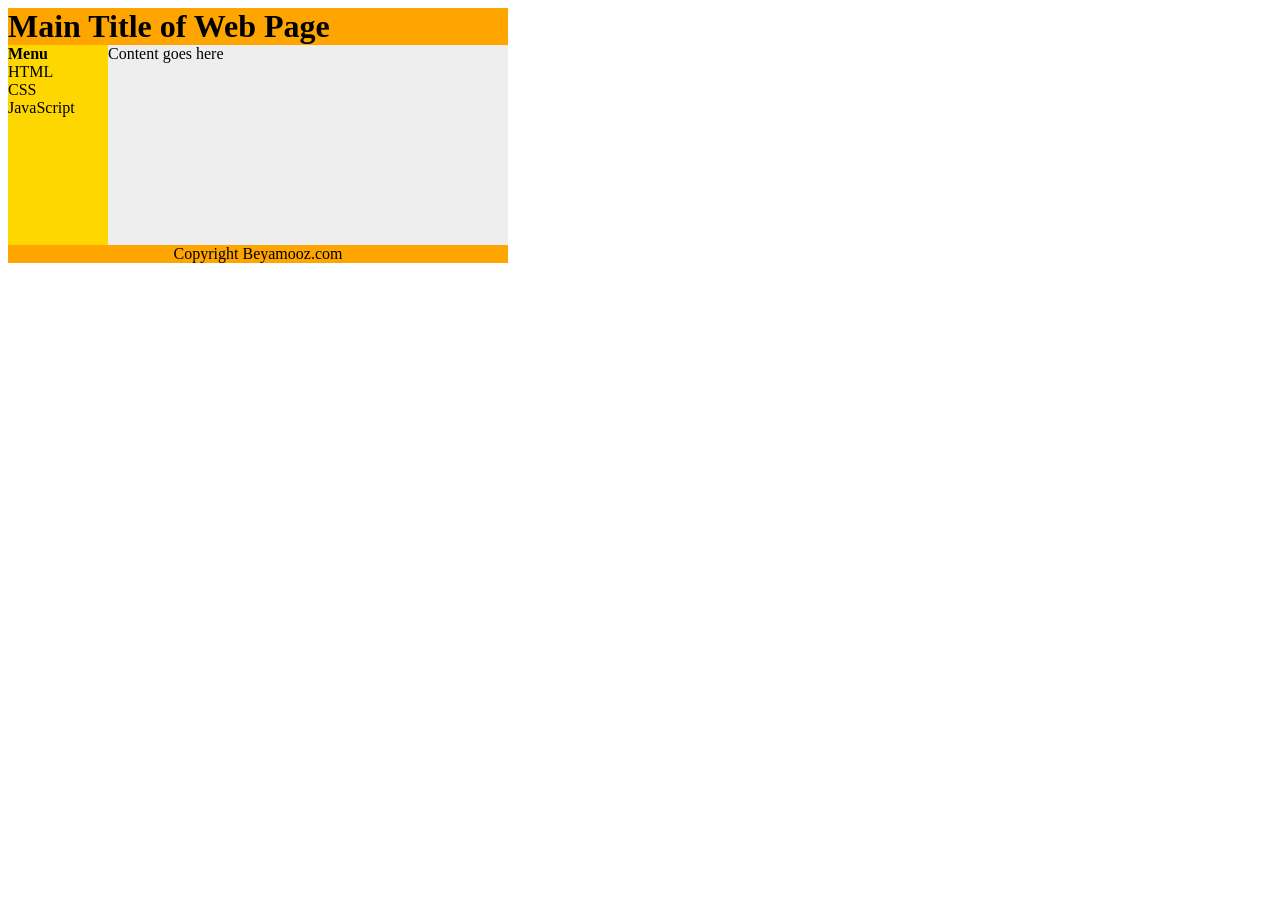
==== index2.html @ 30535fc1 "initial commit" ====
<html>
    <body>
        <div id="countainer" style="width:500px">

            <div id="header" style="background-color:#FFA500;">
            <h1 style="margin-bottom:0;">Main Title of Web Page</h1></div>
            
            <div id="menu" style="background-color:#FFD700;height:200px;width:100px;float:left;">
            <b>Menu</b><br />
            HTML<br />
            CSS<br />
            JavaScript</div>
            
            <div id="content" style="background-color:#EEEEEE;height:200px;width:400px;float:left;">
            Content goes here</div>
            
            <div id="footer" style="background-color:#FFA500;clear:both;text-align:center;">
            Copyright Beyamooz.com</div>
            
            </div>
            

    </body>
</html>
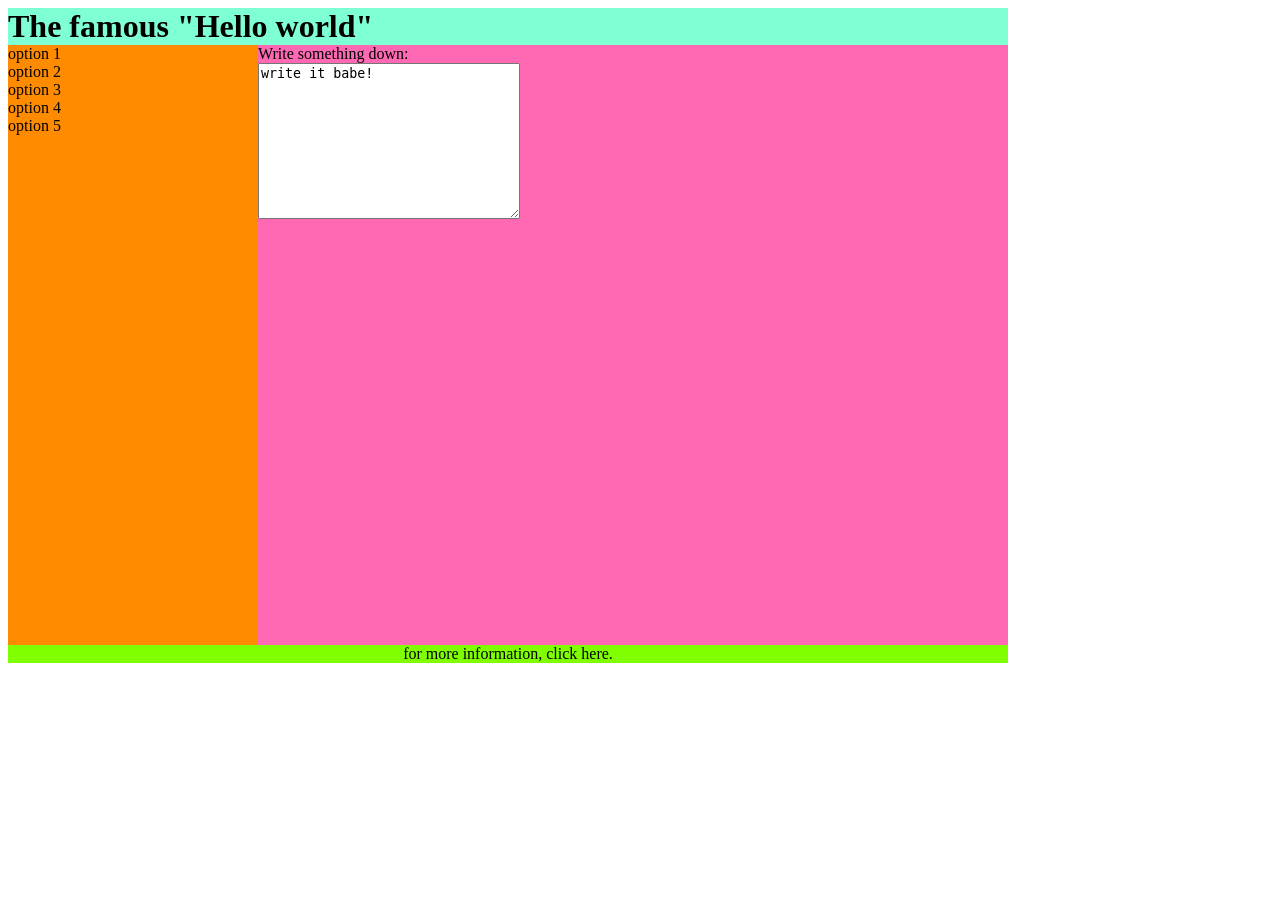
==== commit b2bdf2f4: "new homeworks!" ====
--- a/index2.html
+++ b/index2.html
@@ -1,24 +1,22 @@
 <html>
     <body>
-        <div id="countainer" style="width:500px">
-
-            <div id="header" style="background-color:#FFA500;">
-            <h1 style="margin-bottom:0;">Main Title of Web Page</h1></div>
-            
-            <div id="menu" style="background-color:#FFD700;height:200px;width:100px;float:left;">
-            <b>Menu</b><br />
-            HTML<br />
-            CSS<br />
-            JavaScript</div>
-            
-            <div id="content" style="background-color:#EEEEEE;height:200px;width:400px;float:left;">
-            Content goes here</div>
-            
-            <div id="footer" style="background-color:#FFA500;clear:both;text-align:center;">
-            Copyright Beyamooz.com</div>
-            
+        <div id="countainer" style="width: 1000px;">
+            <div id="header" style="background-color:aquamarine; width: 1000px;" >
+             <h1 style="margin-bottom: 0;">The famous "Hello world"</h1></div>
+            <div id="menu" style="background-color:darkorange ; width: 250px; height: 600px; float: left;">
+                option 1 <br />
+                option 2 <br />
+                option 3 <br />
+                option 4 <br />
+                option 5 <br />
             </div>
-            
-
+            <div id="content" style="background-color:hotpink ; width: 750px; height: 600px; float: left;">
+                Write something down: <br />
+            <textarea cols="30" rows="10">write it babe!</textarea>                
+            </div>
+            <div id="footer" style="background-color:chartreuse ; clear: both; text-align: center;">
+                for more information, click here.
+            </div>
+        </div>
     </body>
 </html>
